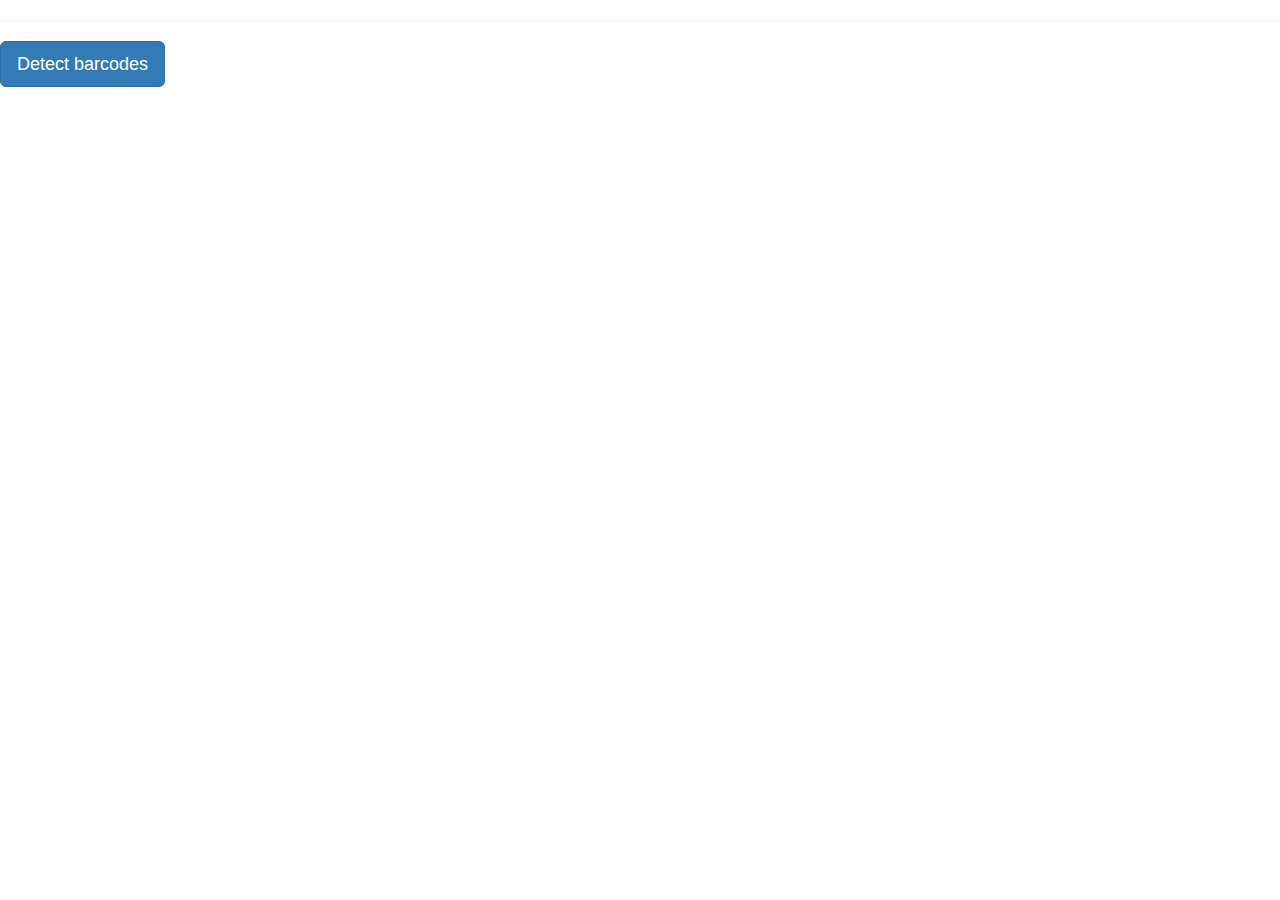
==== src/index.html @ 106170e0 "chore: Update Docker Compose configuration to use src directory for nginx volume" ====
<!DOCTYPE html>
<html lang="en">
<head>
  <meta charset="UTF-8">
  <meta name="viewport" content="width=device-width, initial-scale=1">
  <link rel="stylesheet" href="https://maxcdn.bootstrapcdn.com/bootstrap/3.3.5/css/bootstrap.min.css">
  <script src="./js/app.js"></script>
</head>
<body>
  <footer></footer>
  <hr>
  <button id="detect"  class="btn btn-lg btn-primary">Detect barcodes</button>
  <div>
    <img id="image" hidden crossorigin="anonymous" src="https://upload.wikimedia.org/wikipedia/en/f/f4/LiveBarcodeApp.jpg"> <br>
    <canvas id="canvas"></canvas>
  </div>
</body>
</html>
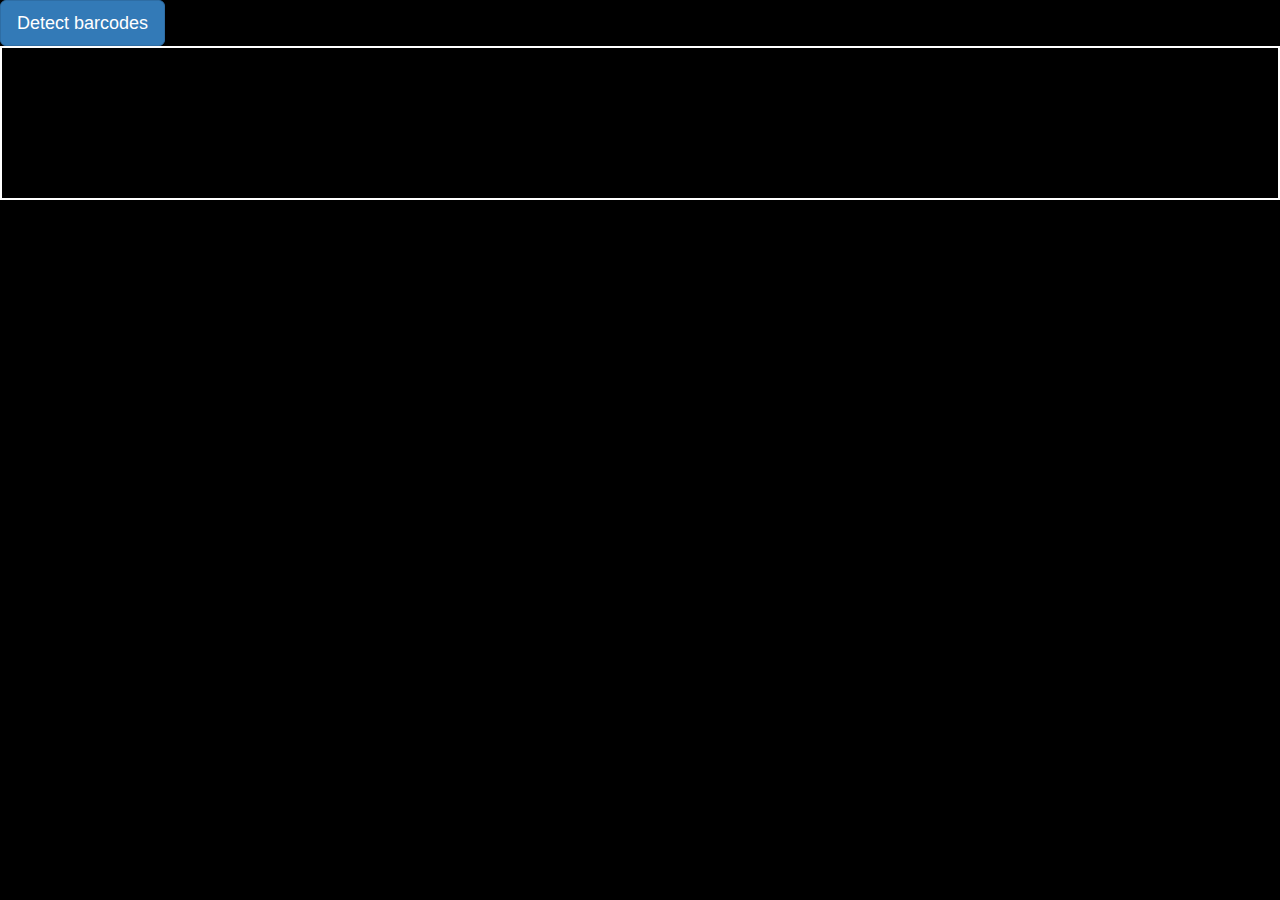
==== commit 01e8b270: "chore: Update app.css and index.html for barcode detection implementation" ====
--- a/src/index.html
+++ b/src/index.html
@@ -4,15 +4,14 @@
   <meta charset="UTF-8">
   <meta name="viewport" content="width=device-width, initial-scale=1">
   <link rel="stylesheet" href="https://maxcdn.bootstrapcdn.com/bootstrap/3.3.5/css/bootstrap.min.css">
+  <link rel="stylesheet" href="./css/app.css">
   <script src="./js/app.js"></script>
 </head>
 <body>
+  <button id="detect"  class="btn btn-lg btn-primary">Detect barcodes</button>
+  <div class="reader">
+    <video class="reader-video"></video>
+  </div>
   <footer></footer>
-  <hr>
-  <button id="detect"  class="btn btn-lg btn-primary">Detect barcodes</button>
-  <div>
-    <img id="image" hidden crossorigin="anonymous" src="https://upload.wikimedia.org/wikipedia/en/f/f4/LiveBarcodeApp.jpg"> <br>
-    <canvas id="canvas"></canvas>
-  </div>
 </body>
 </html>
--- a/src/css/app.css
+++ b/src/css/app.css
@@ -0,0 +1,31 @@
+*,
+*:before,
+*:after {
+    box-sizing: border-box;
+}
+
+html,
+body {
+    background-color: #000;
+    color: #fff;
+    margin: 0;
+    padding: 0;
+    height: 100%;
+    overflow: hidden;
+    font-family: sans-serif;
+}
+
+.reader {
+    width: 100vw;
+    position: relative;
+    display: flex;
+    justify-content: center;
+    align-items: flex-start;
+}
+
+.reader-video {
+    background-color: #000;
+    border: 2px white solid;
+    width: 100%;
+    object-fit: fill;
+}
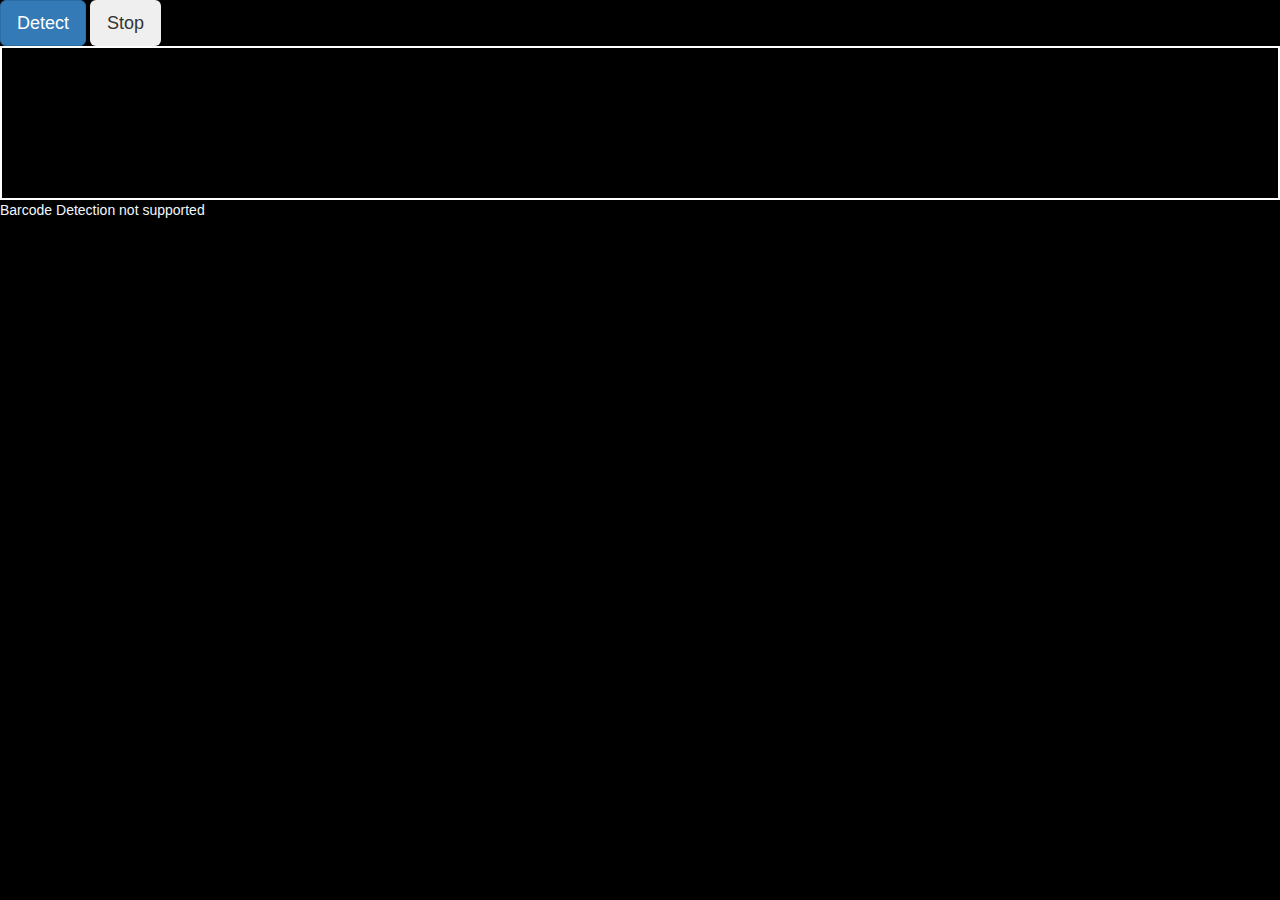
==== commit 11f476ec: "chore: Update index.html to add stop button for barcode detection" ====
--- a/src/index.html
+++ b/src/index.html
@@ -8,7 +8,8 @@
   <script src="./js/app.js"></script>
 </head>
 <body>
-  <button id="detect"  class="btn btn-lg btn-primary">Detect barcodes</button>
+  <button id="detect"  class="btn btn-lg btn-primary">Detect</button>
+  <button id="stop"  class="btn btn-lg btn-secondory">Stop</button>
   <div class="reader">
     <video class="reader-video"></video>
   </div>
--- a/src/css/app.css
+++ b/src/css/app.css
@@ -7,12 +7,15 @@
 html,
 body {
     background-color: #000;
-    color: #fff;
     margin: 0;
     padding: 0;
     height: 100%;
     overflow: hidden;
     font-family: sans-serif;
+}
+
+footer {
+    color: aliceblue;
 }
 
 .reader {
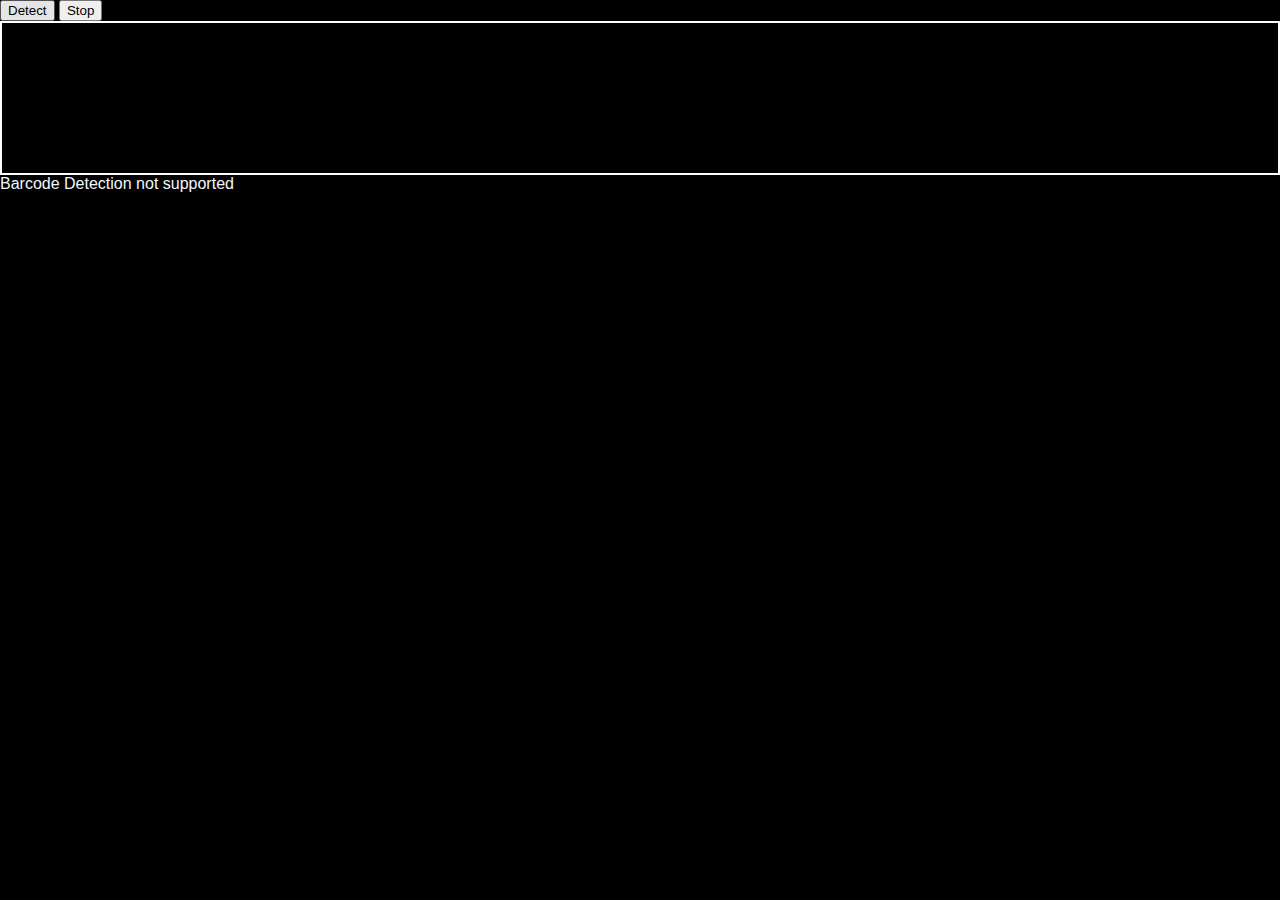
==== commit c96a440f: "chore: Update Bootstrap version and add stop button" ====
--- a/src/index.html
+++ b/src/index.html
@@ -3,13 +3,17 @@
 <head>
   <meta charset="UTF-8">
   <meta name="viewport" content="width=device-width, initial-scale=1">
-  <link rel="stylesheet" href="https://maxcdn.bootstrapcdn.com/bootstrap/3.3.5/css/bootstrap.min.css">
+
+  <link href="https://cdn.jsdelivr.net/npm/bootstrap@5.3.0/dist/css/bootstrap.min.css" rel="stylesheet" integrity="sha384-9ndCyUaIbzAi2FUVXJi0CjmCapSmO7SnpJef0486qhLnuZ2cdeRhO02iuK6FUUVM" crossorigin="anonymous">
+  <script src="https://cdn.jsdelivr.net/npm/bootstrap@5.3.0/dist/js/bootstrap.bundle.min.js" integrity="sha384-geWF76RCwLtnZ8qwWowPQNguL3RmwHVBC9FhGdlKrxdiJJigb/j/68SIy3Te4Bkz" crossorigin="anonymous"></script>
+
   <link rel="stylesheet" href="./css/app.css">
   <script src="./js/app.js"></script>
+
 </head>
 <body>
   <button id="detect"  class="btn btn-lg btn-primary">Detect</button>
-  <button id="stop"  class="btn btn-lg btn-secondory">Stop</button>
+  <button id="stop"  class="btn btn-lg btn-secondary">Stop</button>
   <div class="reader">
     <video class="reader-video"></video>
   </div>
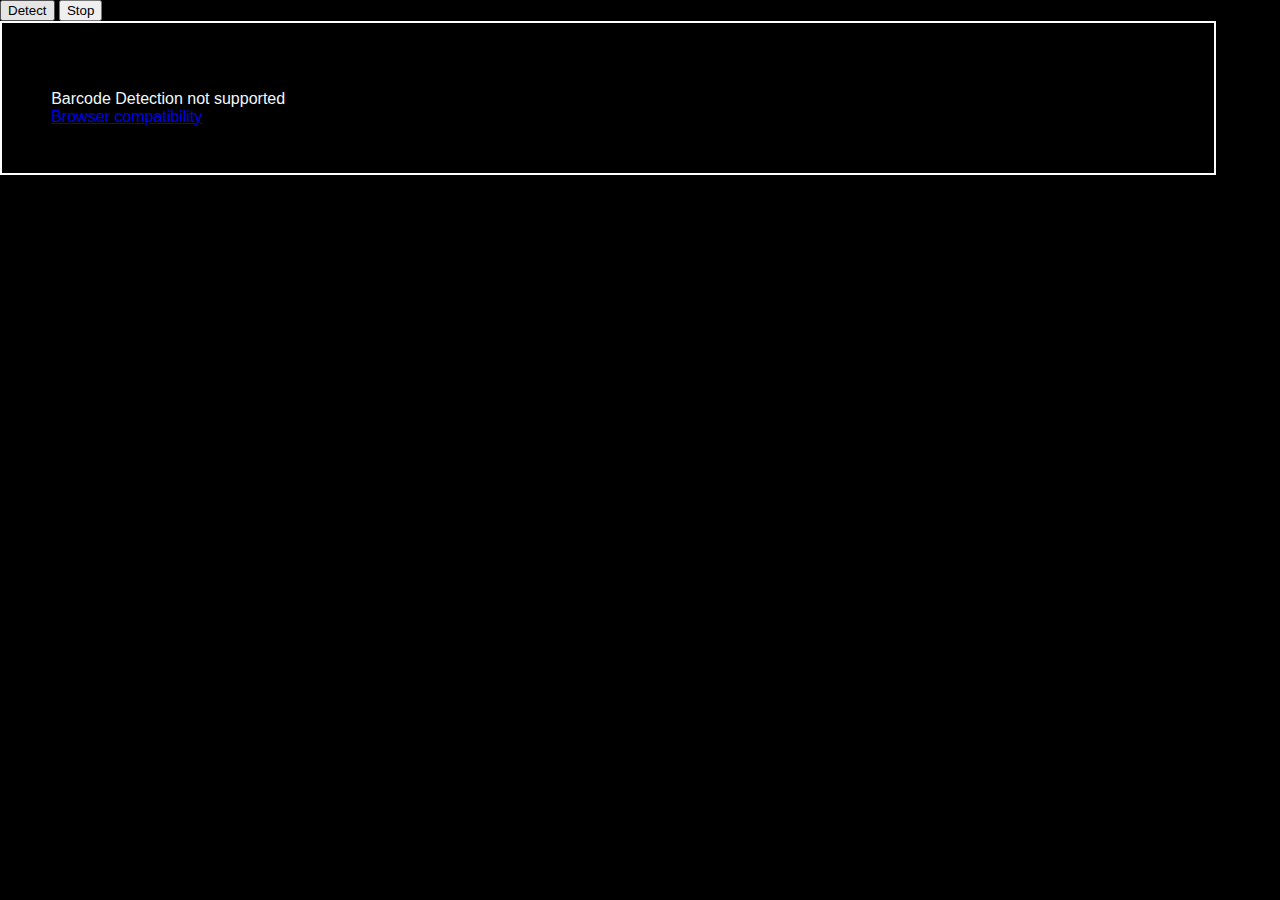
==== commit f0919e96: "chore: improved barcode detection implementation" ====
--- a/src/index.html
+++ b/src/index.html
@@ -2,6 +2,9 @@
 <html lang="en">
 <head>
   <meta charset="UTF-8">
+
+  <title>Barcode Detection API</title>
+
   <meta name="viewport" content="width=device-width, initial-scale=1">
 
   <link href="https://cdn.jsdelivr.net/npm/bootstrap@5.3.0/dist/css/bootstrap.min.css" rel="stylesheet" integrity="sha384-9ndCyUaIbzAi2FUVXJi0CjmCapSmO7SnpJef0486qhLnuZ2cdeRhO02iuK6FUUVM" crossorigin="anonymous">
@@ -12,11 +15,21 @@
 
 </head>
 <body>
-  <button id="detect"  class="btn btn-lg btn-primary">Detect</button>
-  <button id="stop"  class="btn btn-lg btn-secondary">Stop</button>
-  <div class="reader">
-    <video class="reader-video"></video>
+  <div class="container">
+
+    <button id="detect"  class="btn btn-lg btn-primary">Detect</button>
+    <button id="stop"  class="btn btn-lg btn-secondary">Stop</button>
+
+    <div class="container reader">
+      <video class="reader-video"></video>
+    </div>
+
+    <div class="container" style="position: absolute; top: 10vh; left: 4vw">
+      <div style="height: 10vh;" class="d-flex align-items-center justify-content-center">
+        <footer></footer>
+      </div>
+    </div>
+
   </div>
-  <footer></footer>
 </body>
 </html>
--- a/src/css/app.css
+++ b/src/css/app.css
@@ -19,7 +19,7 @@
 }
 
 .reader {
-    width: 100vw;
+    width: 95vw;
     position: relative;
     display: flex;
     justify-content: center;
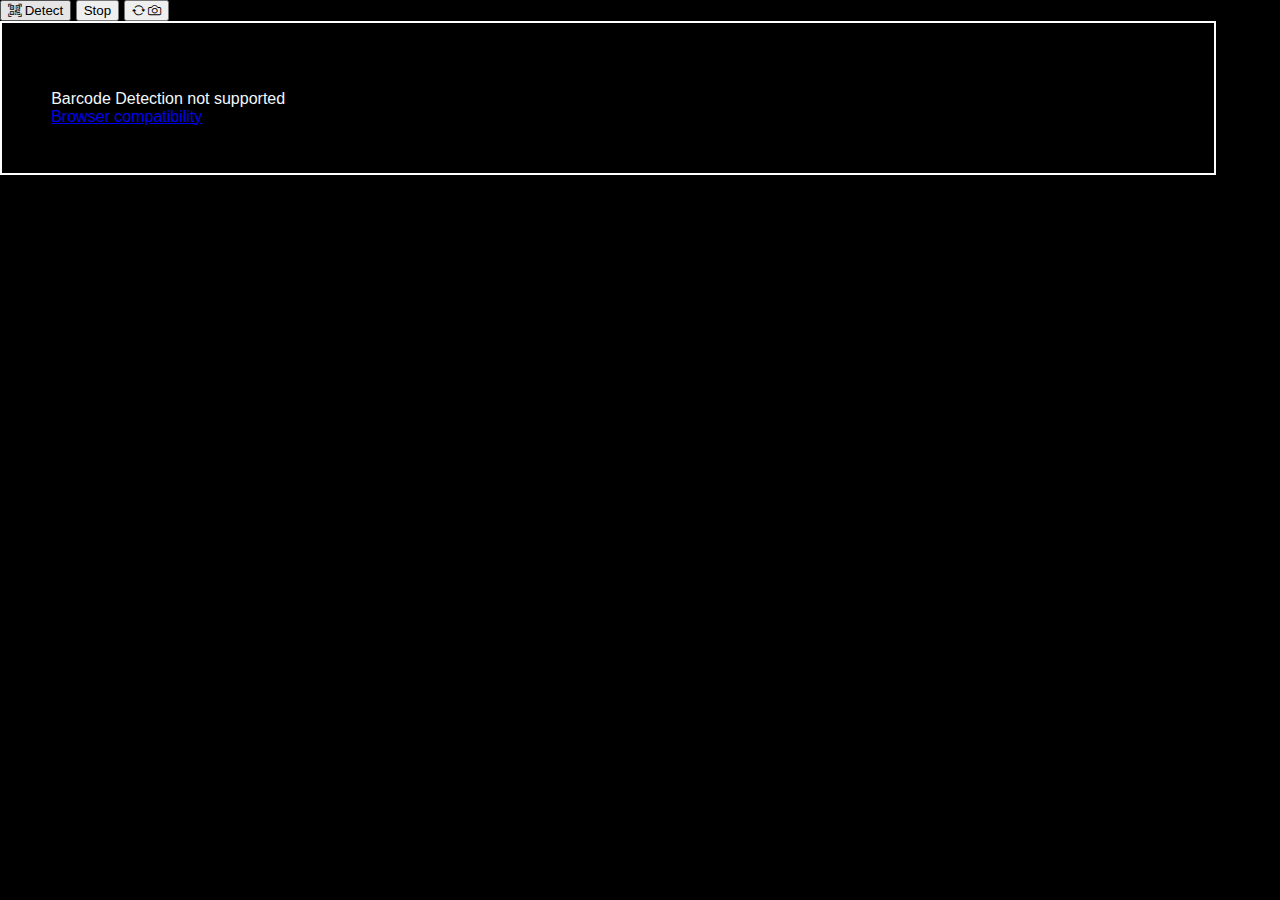
==== commit bc059868: "chore: Update index.html and app.js for barcode detection improvements" ====
--- a/src/index.html
+++ b/src/index.html
@@ -1,5 +1,5 @@
 <!DOCTYPE html>
-<html lang="en">
+<html lang="ja">
 <head>
   <meta charset="UTF-8">
 
@@ -7,6 +7,7 @@
 
   <meta name="viewport" content="width=device-width, initial-scale=1">
 
+  <link rel="stylesheet" href="https://cdn.jsdelivr.net/npm/bootstrap-icons@1.10.5/font/bootstrap-icons.css">
   <link href="https://cdn.jsdelivr.net/npm/bootstrap@5.3.0/dist/css/bootstrap.min.css" rel="stylesheet" integrity="sha384-9ndCyUaIbzAi2FUVXJi0CjmCapSmO7SnpJef0486qhLnuZ2cdeRhO02iuK6FUUVM" crossorigin="anonymous">
   <script src="https://cdn.jsdelivr.net/npm/bootstrap@5.3.0/dist/js/bootstrap.bundle.min.js" integrity="sha384-geWF76RCwLtnZ8qwWowPQNguL3RmwHVBC9FhGdlKrxdiJJigb/j/68SIy3Te4Bkz" crossorigin="anonymous"></script>
 
@@ -17,10 +18,17 @@
 <body>
   <div class="container">
 
-    <button id="detect"  class="btn btn-lg btn-primary">Detect</button>
+    <button id="detect"  class="btn btn-lg btn-primary">
+      <i class="bi-qr-code-scan"></i>
+      Detect
+    </button>
     <button id="stop"  class="btn btn-lg btn-secondary">Stop</button>
-
-    <div class="container reader">
+    <button id="switching-camera"  class="btn btn-lg btn-primary" title="Switching camera">
+      <i class="bi-arrow-repeat"></i>
+      <i class="bi-camera"></i>
+    </button>
+    
+    <div class="reader">
       <video class="reader-video"></video>
     </div>
 
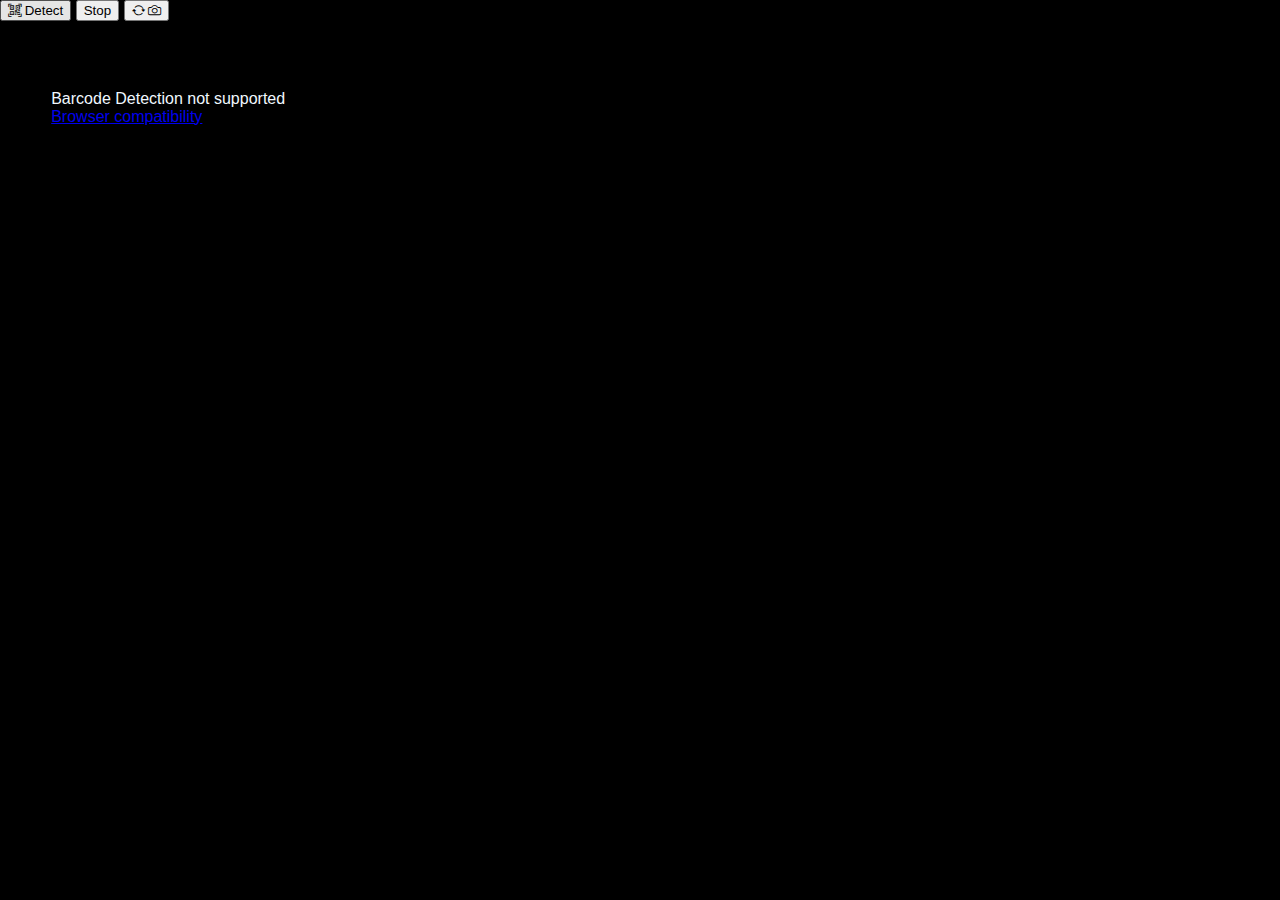
==== commit 9ae638b8: "chore: Refactor barcode detection logic and improve error handling" ====
--- a/src/index.html
+++ b/src/index.html
@@ -28,8 +28,7 @@
       <i class="bi-camera"></i>
     </button>
     
-    <div class="reader">
-      <video class="reader-video"></video>
+    <div id="reader" class="reader">
     </div>
 
     <div class="container" style="position: absolute; top: 10vh; left: 4vw">
